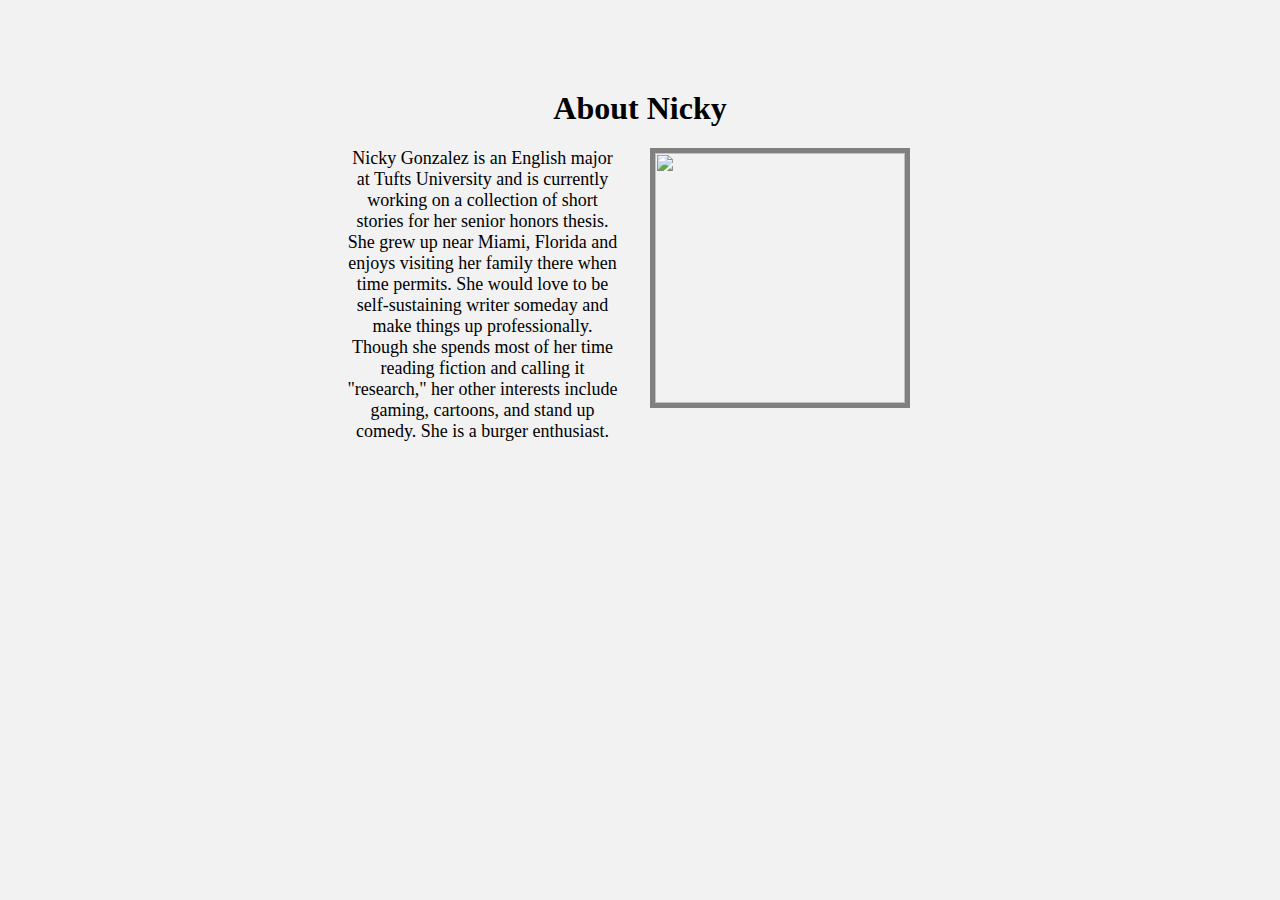
==== bio.html @ 4e932298 "first commit. created index.html, bio.html, resume.html, bio.css, index.css, and resume.css" ====
<html>
<head>
	<title> bio </title>
	<link rel="stylesheet" type="text/css" href="bio.css">
</head>

<body>	
<h1> About Nicky </h1>
<div class="content">

	<div id="bio">
		Nicky Gonzalez is an English major at Tufts University and is currently working on a collection of short stories for her senior honors thesis. She grew up near Miami, Florida and enjoys visiting her family there when time permits. She would love to be self-sustaining writer someday and make things up professionally. Though she spends most of her time reading fiction and calling it "research," her other interests include gaming, cartoons, and stand up comedy. She is a burger enthusiast.
	</div>
	<div id="picture">
		<img id="burgers" src="burgers.jpg"/>
	</div>
</div>
</body>
</html>
---- bio.css ----
body {color: black;
	font-family: Garamond, Baskerville, "Baskerville Old Face", "Hoefler Text", "Times New Roman", serif;
	text-align:center;
	margin-top: 7%;
	margin-left: 25%;
	margin-right: 25%;
	background-color: #F2F2F2;
}

div#bio {
	float: left;
	font-size:18;
	width: 275px;
}


div#picture{
	float:left;
	margin-left: 30px;
	width: 250px;
}

img#burgers {
	border: 5px solid grey;
	width: 250px;
}

div.content {
	float: left;
	margin-left:25px;
	margin-top:0%;
}
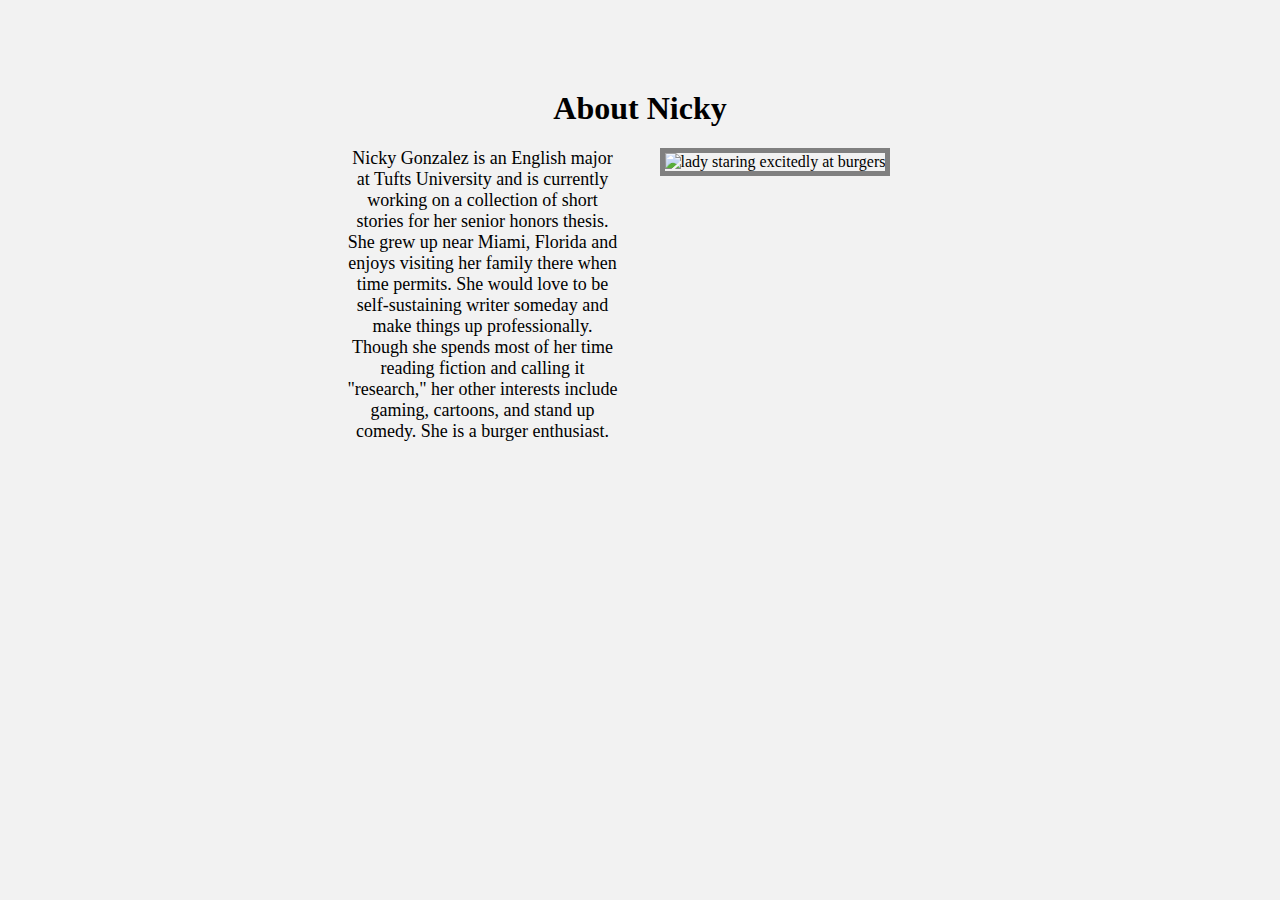
==== commit 9345994b: "finished website" ====
--- a/bio.html
+++ b/bio.html
@@ -1,3 +1,5 @@
+<!DOCTYPE html>
+
 <html>
 <head>
 	<title> bio </title>
@@ -12,7 +14,7 @@
 		Nicky Gonzalez is an English major at Tufts University and is currently working on a collection of short stories for her senior honors thesis. She grew up near Miami, Florida and enjoys visiting her family there when time permits. She would love to be self-sustaining writer someday and make things up professionally. Though she spends most of her time reading fiction and calling it "research," her other interests include gaming, cartoons, and stand up comedy. She is a burger enthusiast.
 	</div>
 	<div id="picture">
-		<img id="burgers" src="burgers.jpg"/>
+		<img id="burgers" src="burgers.jpg" alt="lady staring excitedly at burgers"/>
 	</div>
 </div>
 </body>
--- a/bio.css
+++ b/bio.css
@@ -9,7 +9,7 @@
 
 div#bio {
 	float: left;
-	font-size:18;
+	font-size:18px;
 	width: 275px;
 }
 
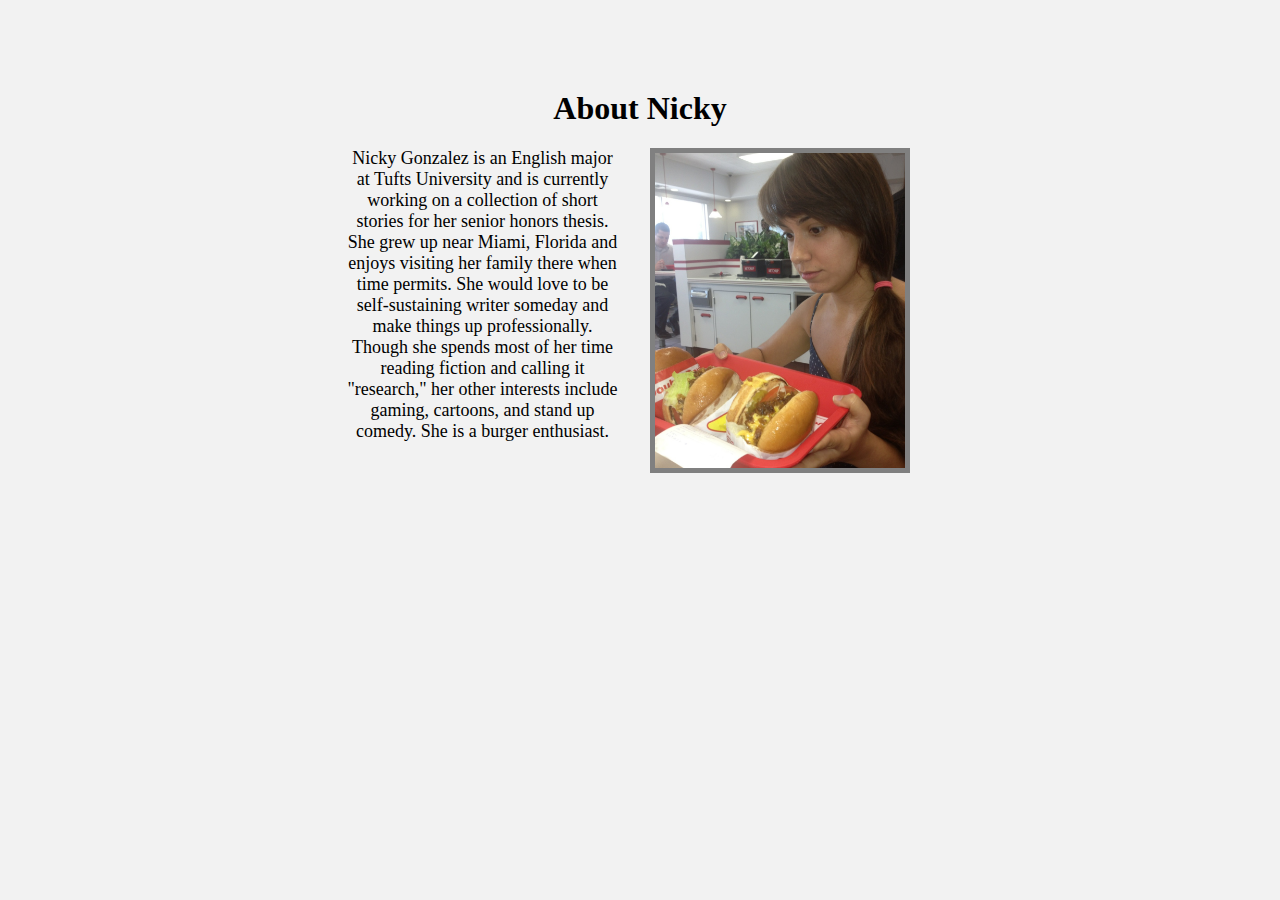
==== commit 85f4b5be: "updated case on biopic" ====
--- a/bio.html
+++ b/bio.html
@@ -14,8 +14,8 @@
 		Nicky Gonzalez is an English major at Tufts University and is currently working on a collection of short stories for her senior honors thesis. She grew up near Miami, Florida and enjoys visiting her family there when time permits. She would love to be self-sustaining writer someday and make things up professionally. Though she spends most of her time reading fiction and calling it "research," her other interests include gaming, cartoons, and stand up comedy. She is a burger enthusiast.
 	</div>
 	<div id="picture">
-		<img id="burgers" src="burgers.jpg" alt="lady staring excitedly at burgers"/>
+		<img id="burgers" src="burgers.JPG" alt="lady staring excitedly at burgers"/>
 	</div>
 </div>
 </body>
-</html>+</html>
